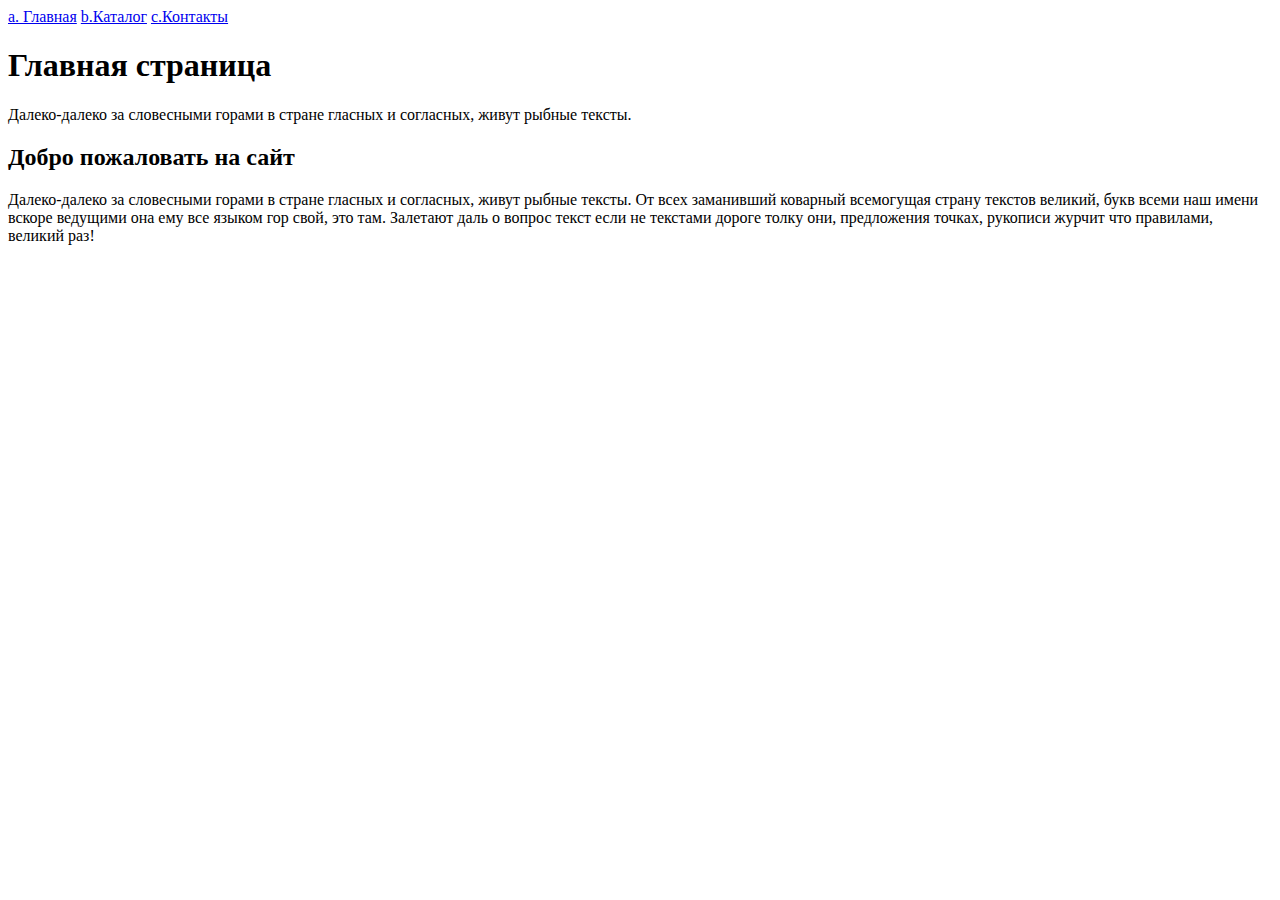
==== index.html @ 3f85ce97 "Add HTML HomeWork1" ====
<!DOCTYPE html>
<html lang="en">
<head>
    <meta charset="UTF-8">
    <meta name="viewport" content="width=device-width, initial-scale=1.0">
    <title>HomeWork1</title>
</head>
<body>
    <nav>
        <a href="#"> a. Главная</a>
        <a href="./catalog/catalog.html">b.Каталог</a>
        <a href="#">c.Контакты</a>
    </nav>
    <h1>Главная страница</h1>
    <p>Далеко-далеко за словесными горами в стране гласных и согласных, живут рыбные тексты.</p>
    <h2>Добро пожаловать на сайт</h2>
    <p>Далеко-далеко за словесными горами в стране гласных и согласных, живут рыбные тексты. От всех заманивший коварный всемогущая страну текстов великий, букв всеми наш имени вскоре ведущими она ему все языком гор свой, это там. Залетают даль о вопрос текст если не текстами дороге толку они, предложения точках, рукописи журчит что правилами, великий раз!</p>
</body>
</html>
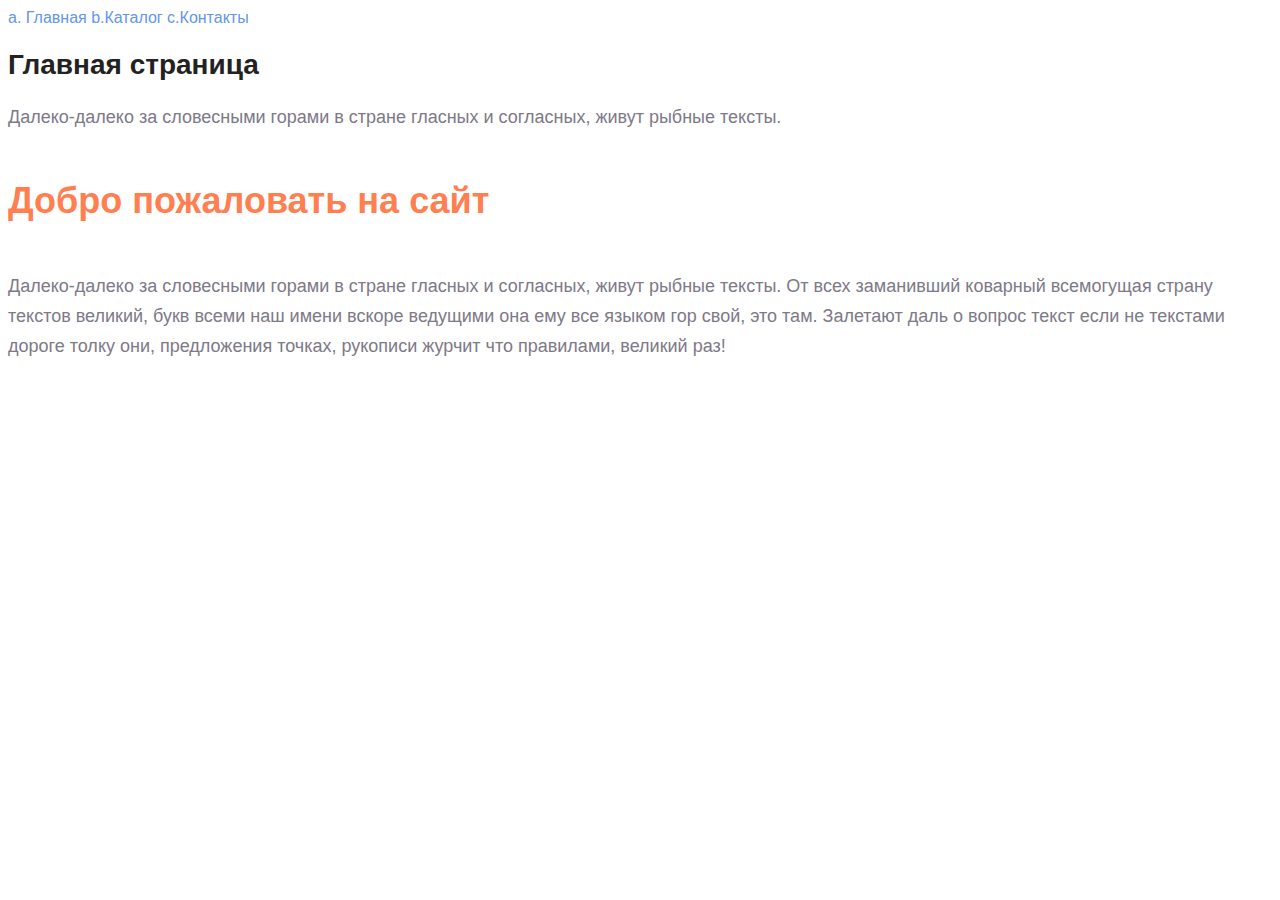
==== commit 1b32e0f1: "Add HomeWork2" ====
--- a/index.html
+++ b/index.html
@@ -4,16 +4,17 @@
     <meta charset="UTF-8">
     <meta name="viewport" content="width=device-width, initial-scale=1.0">
     <title>HomeWork1</title>
+    <link rel="stylesheet" href="./style.css">
 </head>
 <body>
     <nav>
-        <a href="#"> a. Главная</a>
-        <a href="./catalog/catalog.html">b.Каталог</a>
-        <a href="#">c.Контакты</a>
+        <a class="link_style_line" href="#"> a. Главная</a>
+        <a class="link_style_line" href="./catalog/catalog.html">b.Каталог</a>
+        <a class="link_style_line" href="#">c.Контакты</a>
     </nav>
-    <h1>Главная страница</h1>
-    <p>Далеко-далеко за словесными горами в стране гласных и согласных, живут рыбные тексты.</p>
-    <h2>Добро пожаловать на сайт</h2>
-    <p>Далеко-далеко за словесными горами в стране гласных и согласных, живут рыбные тексты. От всех заманивший коварный всемогущая страну текстов великий, букв всеми наш имени вскоре ведущими она ему все языком гор свой, это там. Залетают даль о вопрос текст если не текстами дороге толку они, предложения точках, рукописи журчит что правилами, великий раз!</p>
+    <h1 class="title">Главная страница</h1>
+    <p class="text">Далеко-далеко за словесными горами в стране гласных и согласных, живут рыбные тексты.</p>
+    <h2 class="data_title">Добро пожаловать на сайт</h2>
+    <p class="text">Далеко-далеко за словесными горами в стране гласных и согласных, живут рыбные тексты. От всех заманивший коварный всемогущая страну текстов великий, букв всеми наш имени вскоре ведущими она ему все языком гор свой, это там. Залетают даль о вопрос текст если не текстами дороге толку они, предложения точках, рукописи журчит что правилами, великий раз!</p>
 </body>
 </html>--- a/style.css
+++ b/style.css
@@ -0,0 +1,41 @@
+body {
+    font-family: sans-serif;
+}
+
+a {
+text-decoration: none; /* Отменяет стандартное подчеркивание текста */
+}
+
+.link_style_line{
+    color: cornflowerblue;
+    font-size: 16px;
+    line-height: 20px;
+}
+
+.title {
+    color: #222222;
+    font-size: 28px;
+    line-height: 36px;
+    font-weight: bold;
+}
+
+.text {
+    font-style: normal;
+    font-weight: 300;
+    font-size: 18px;
+    line-height: 30px;
+    color: #7D7987
+}
+
+.data_title {
+    color: coral;
+    font-style: normal;
+    font-weight: 700;
+    font-size: 36px;
+    line-height: 80px;
+}
+
+.image {
+    border-radius: 10px;
+    width: 250px;
+}